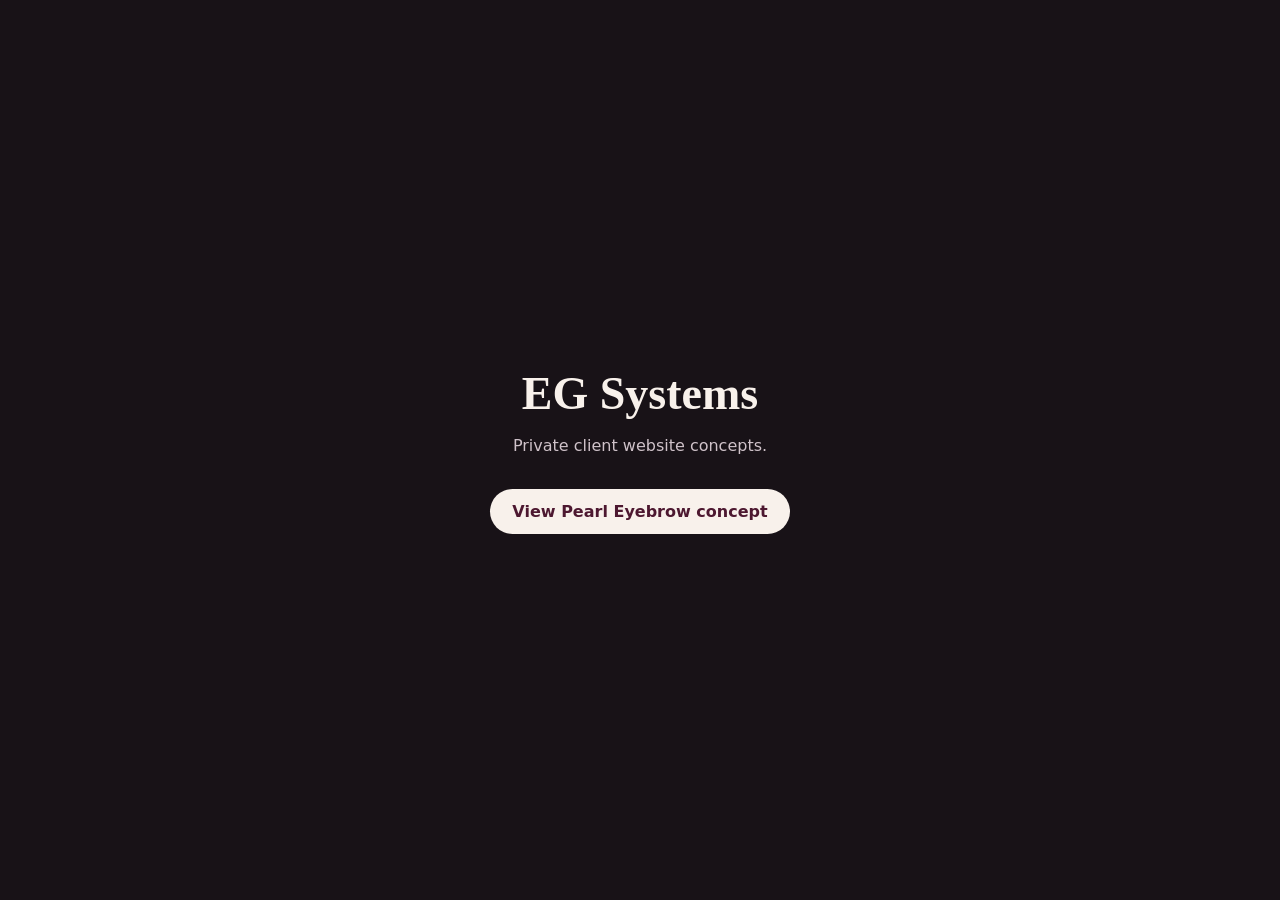
==== index.html @ 1b1a7993 "Add index.html" ====
<!doctype html><html lang="en"><head><meta charset="utf-8"><meta name="viewport" content="width=device-width,initial-scale=1"><meta name="robots" content="noindex,nofollow"><title>EG Systems — Client Concepts</title><style>body{margin:0;min-height:100vh;display:grid;place-items:center;background:#181217;color:#f8f1eb;font:16px system-ui;text-align:center}main{max-width:620px;padding:40px}h1{font-family:Georgia,serif;font-size:46px;margin:0 0 15px}p{color:#cfc2c9}a{display:inline-block;margin-top:18px;padding:13px 22px;border-radius:999px;background:#f8f1eb;color:#4d1830;text-decoration:none;font-weight:700}</style></head><body><main><h1>EG Systems</h1><p>Private client website concepts.</p><a href="pearl-eyebrow/">View Pearl Eyebrow concept</a></main></body></html>
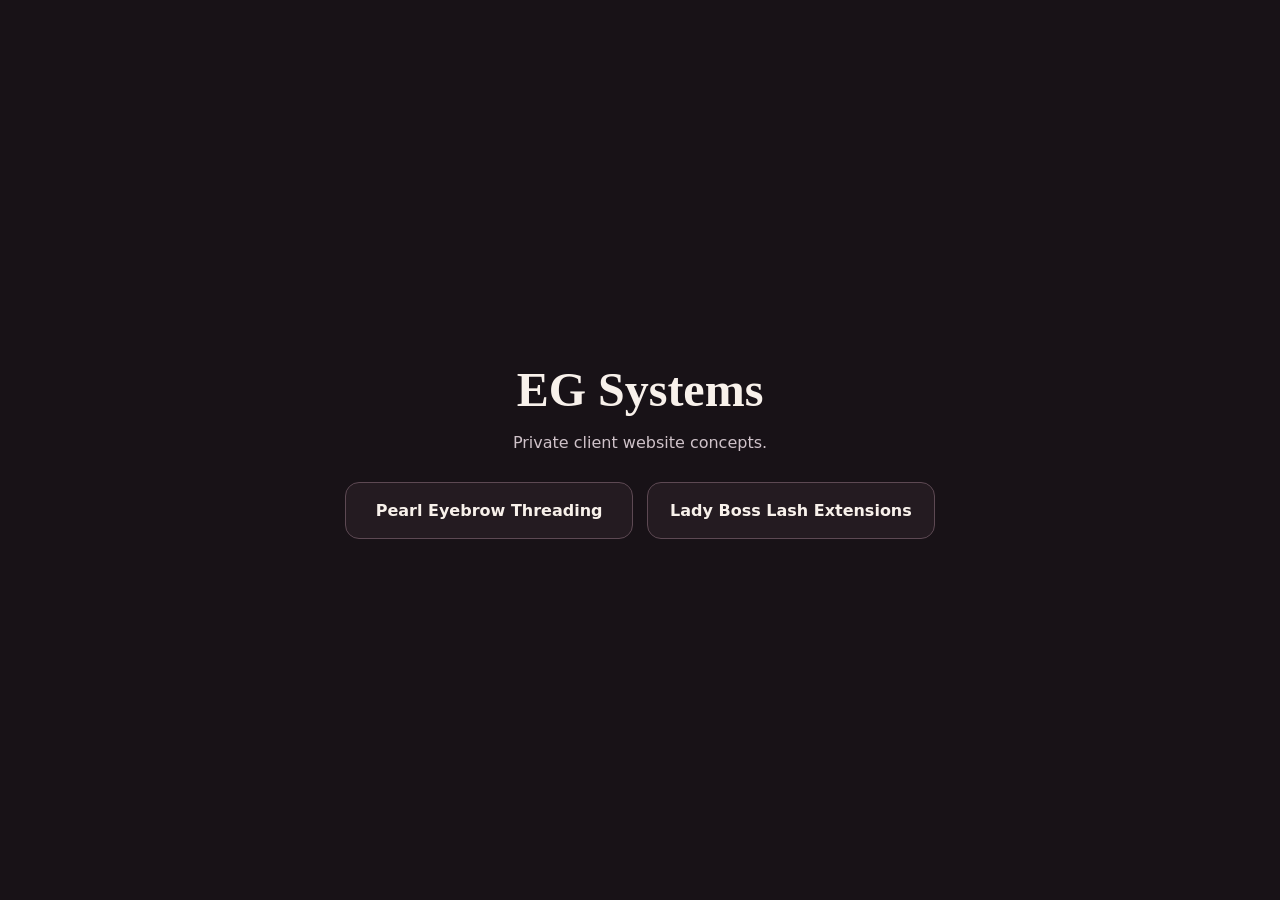
==== commit 686d7051: "Add Lady Boss concept to demo hub" ====
--- a/index.html
+++ b/index.html
@@ -1 +1 @@
-<!doctype html><html lang="en"><head><meta charset="utf-8"><meta name="viewport" content="width=device-width,initial-scale=1"><meta name="robots" content="noindex,nofollow"><title>EG Systems — Client Concepts</title><style>body{margin:0;min-height:100vh;display:grid;place-items:center;background:#181217;color:#f8f1eb;font:16px system-ui;text-align:center}main{max-width:620px;padding:40px}h1{font-family:Georgia,serif;font-size:46px;margin:0 0 15px}p{color:#cfc2c9}a{display:inline-block;margin-top:18px;padding:13px 22px;border-radius:999px;background:#f8f1eb;color:#4d1830;text-decoration:none;font-weight:700}</style></head><body><main><h1>EG Systems</h1><p>Private client website concepts.</p><a href="pearl-eyebrow/">View Pearl Eyebrow concept</a></main></body></html>
+<!doctype html><html lang="en"><head><meta charset="utf-8"><meta name="viewport" content="width=device-width,initial-scale=1"><meta name="robots" content="noindex,nofollow"><title>EG Systems — Client Concepts</title><style>body{margin:0;min-height:100vh;display:grid;place-items:center;background:#181217;color:#f8f1eb;font:16px system-ui;text-align:center}main{max-width:760px;padding:60px 30px}h1{font-family:Georgia,serif;font-size:48px;margin:0 0 15px}p{color:#cfc2c9}.grid{display:grid;grid-template-columns:repeat(2,1fr);gap:14px;margin-top:30px}a{display:block;padding:18px 22px;border:1px solid #5d4953;border-radius:14px;color:#f8f1eb;text-decoration:none;font-weight:700;background:#241b21}a:hover{background:#342630}@media(max-width:600px){.grid{grid-template-columns:1fr}}</style></head><body><main><h1>EG Systems</h1><p>Private client website concepts.</p><div class="grid"><a href="pearl-eyebrow/">Pearl Eyebrow Threading</a><a href="lady-boss-lashes/">Lady Boss Lash Extensions</a></div></main></body></html>
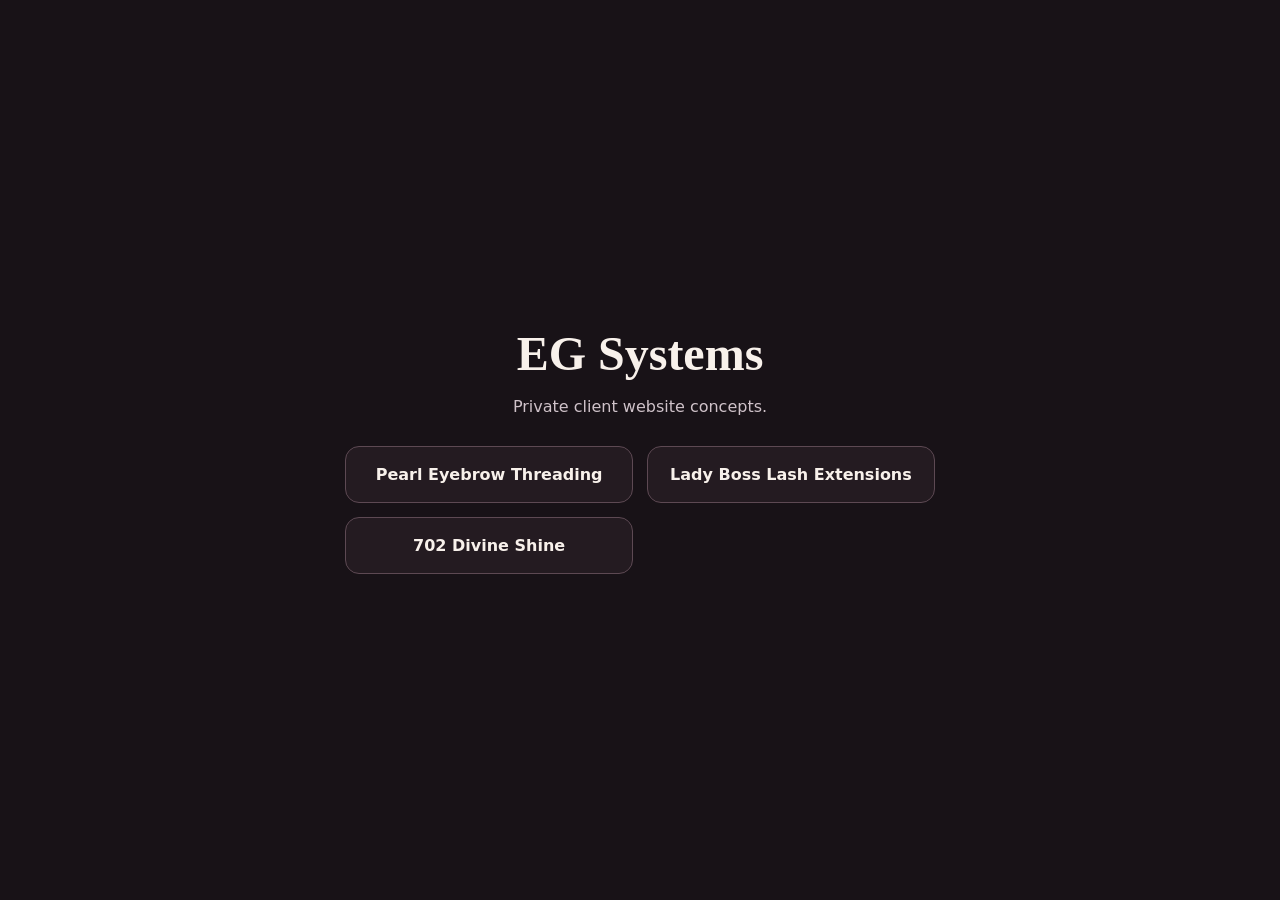
==== commit 7ea0d74e: "List 702 Divine Shine demo" ====
--- a/index.html
+++ b/index.html
@@ -1 +1 @@
-<!doctype html><html lang="en"><head><meta charset="utf-8"><meta name="viewport" content="width=device-width,initial-scale=1"><meta name="robots" content="noindex,nofollow"><title>EG Systems — Client Concepts</title><style>body{margin:0;min-height:100vh;display:grid;place-items:center;background:#181217;color:#f8f1eb;font:16px system-ui;text-align:center}main{max-width:760px;padding:60px 30px}h1{font-family:Georgia,serif;font-size:48px;margin:0 0 15px}p{color:#cfc2c9}.grid{display:grid;grid-template-columns:repeat(2,1fr);gap:14px;margin-top:30px}a{display:block;padding:18px 22px;border:1px solid #5d4953;border-radius:14px;color:#f8f1eb;text-decoration:none;font-weight:700;background:#241b21}a:hover{background:#342630}@media(max-width:600px){.grid{grid-template-columns:1fr}}</style></head><body><main><h1>EG Systems</h1><p>Private client website concepts.</p><div class="grid"><a href="pearl-eyebrow/">Pearl Eyebrow Threading</a><a href="lady-boss-lashes/">Lady Boss Lash Extensions</a></div></main></body></html>
+<!doctype html><html lang="en"><head><meta charset="utf-8"><meta name="viewport" content="width=device-width,initial-scale=1"><meta name="robots" content="noindex,nofollow"><title>EG Systems — Client Concepts</title><style>body{margin:0;min-height:100vh;display:grid;place-items:center;background:#181217;color:#f8f1eb;font:16px system-ui;text-align:center}main{max-width:760px;padding:60px 30px}h1{font-family:Georgia,serif;font-size:48px;margin:0 0 15px}p{color:#cfc2c9}.grid{display:grid;grid-template-columns:repeat(2,1fr);gap:14px;margin-top:30px}a{display:block;padding:18px 22px;border:1px solid #5d4953;border-radius:14px;color:#f8f1eb;text-decoration:none;font-weight:700;background:#241b21}a:hover{background:#342630}@media(max-width:600px){.grid{grid-template-columns:1fr}}</style></head><body><main><h1>EG Systems</h1><p>Private client website concepts.</p><div class="grid"><a href="pearl-eyebrow/">Pearl Eyebrow Threading</a><a href="lady-boss-lashes/">Lady Boss Lash Extensions</a><a href="702-divine-shine/">702 Divine Shine</a></div></main></body></html>
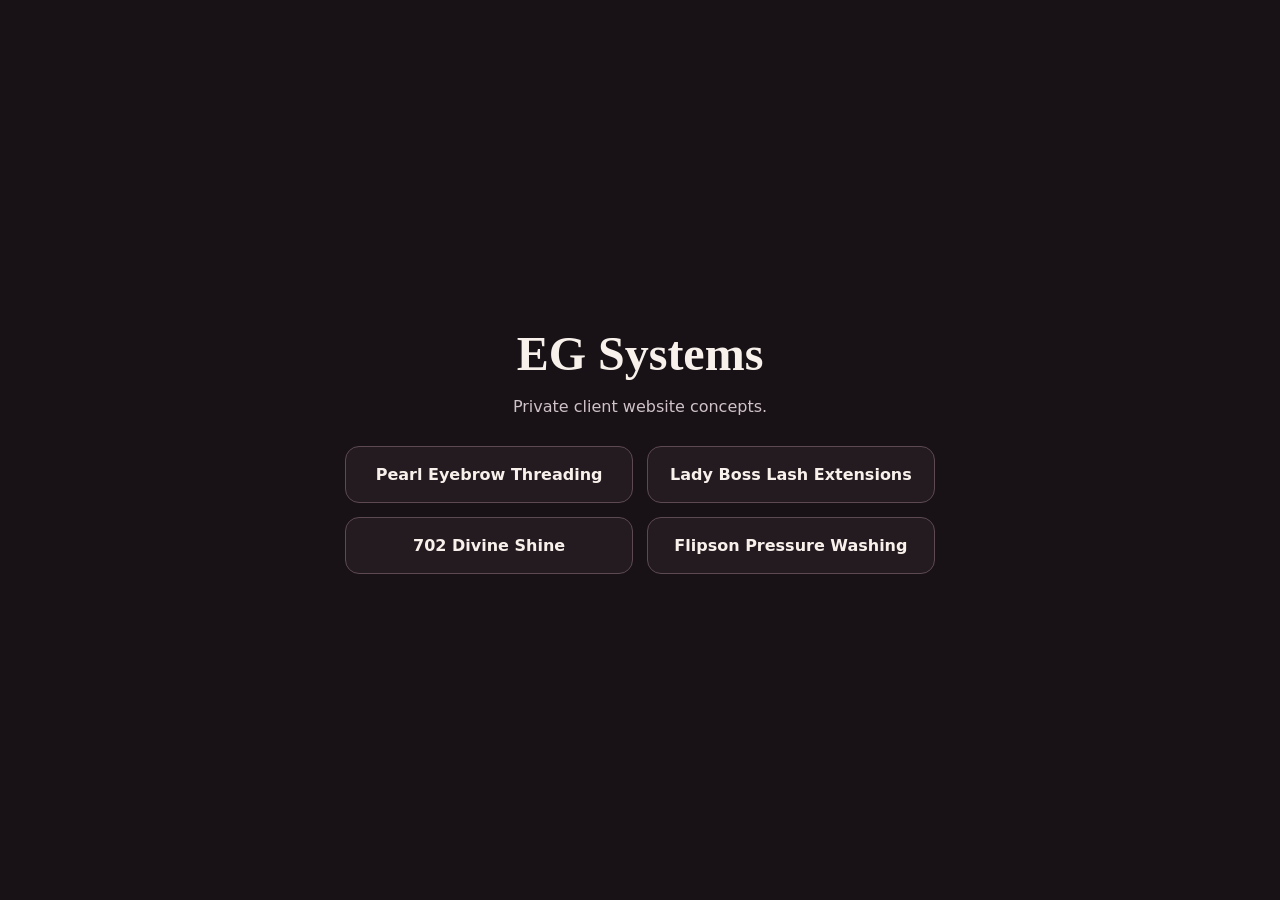
==== commit 58c797d0: "List Flipson demo" ====
--- a/index.html
+++ b/index.html
@@ -1 +1 @@
-<!doctype html><html lang="en"><head><meta charset="utf-8"><meta name="viewport" content="width=device-width,initial-scale=1"><meta name="robots" content="noindex,nofollow"><title>EG Systems — Client Concepts</title><style>body{margin:0;min-height:100vh;display:grid;place-items:center;background:#181217;color:#f8f1eb;font:16px system-ui;text-align:center}main{max-width:760px;padding:60px 30px}h1{font-family:Georgia,serif;font-size:48px;margin:0 0 15px}p{color:#cfc2c9}.grid{display:grid;grid-template-columns:repeat(2,1fr);gap:14px;margin-top:30px}a{display:block;padding:18px 22px;border:1px solid #5d4953;border-radius:14px;color:#f8f1eb;text-decoration:none;font-weight:700;background:#241b21}a:hover{background:#342630}@media(max-width:600px){.grid{grid-template-columns:1fr}}</style></head><body><main><h1>EG Systems</h1><p>Private client website concepts.</p><div class="grid"><a href="pearl-eyebrow/">Pearl Eyebrow Threading</a><a href="lady-boss-lashes/">Lady Boss Lash Extensions</a><a href="702-divine-shine/">702 Divine Shine</a></div></main></body></html>
+<!doctype html><html lang="en"><head><meta charset="utf-8"><meta name="viewport" content="width=device-width,initial-scale=1"><meta name="robots" content="noindex,nofollow"><title>EG Systems — Client Concepts</title><style>body{margin:0;min-height:100vh;display:grid;place-items:center;background:#181217;color:#f8f1eb;font:16px system-ui;text-align:center}main{max-width:760px;padding:60px 30px}h1{font-family:Georgia,serif;font-size:48px;margin:0 0 15px}p{color:#cfc2c9}.grid{display:grid;grid-template-columns:repeat(2,1fr);gap:14px;margin-top:30px}a{display:block;padding:18px 22px;border:1px solid #5d4953;border-radius:14px;color:#f8f1eb;text-decoration:none;font-weight:700;background:#241b21}a:hover{background:#342630}@media(max-width:600px){.grid{grid-template-columns:1fr}}</style></head><body><main><h1>EG Systems</h1><p>Private client website concepts.</p><div class="grid"><a href="pearl-eyebrow/">Pearl Eyebrow Threading</a><a href="lady-boss-lashes/">Lady Boss Lash Extensions</a><a href="702-divine-shine/">702 Divine Shine</a><a href="flipson-pressure-washing/">Flipson Pressure Washing</a></div></main></body></html>
